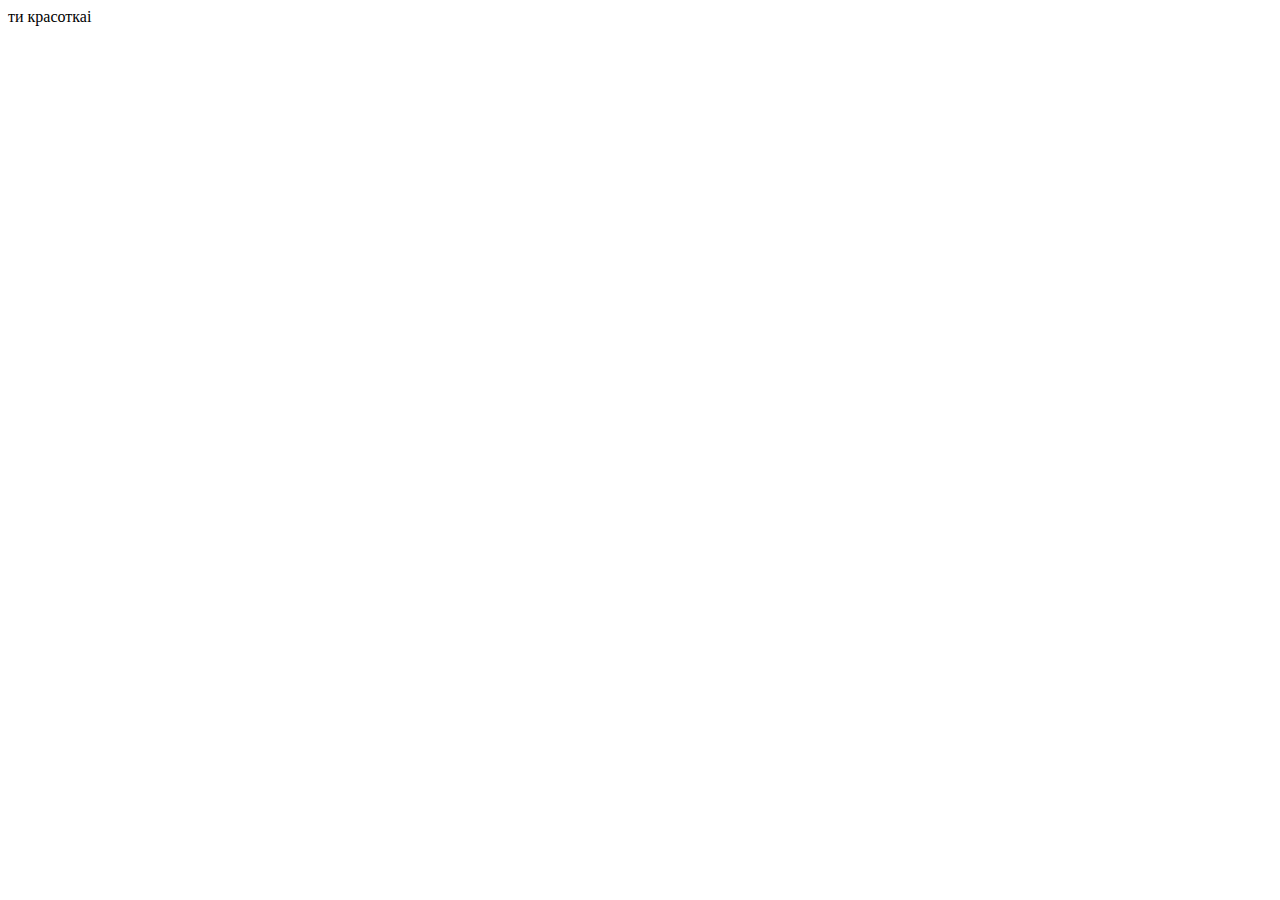
==== html/hw1/index.html @ 4770aaa3 "first commit" ====
<!doctype html>
<html lang="en">
<head>
    <meta charset="UTF-8">
    <meta name="viewport"
          content="width=device-width, user-scalable=no, initial-scale=1.0, maximum-scale=1.0, minimum-scale=1.0">
    <meta http-equiv="X-UA-Compatible" content="ie=edge">
    <title>Document</title>
</head>
<body>
ти красоткаі
</body>
</html>
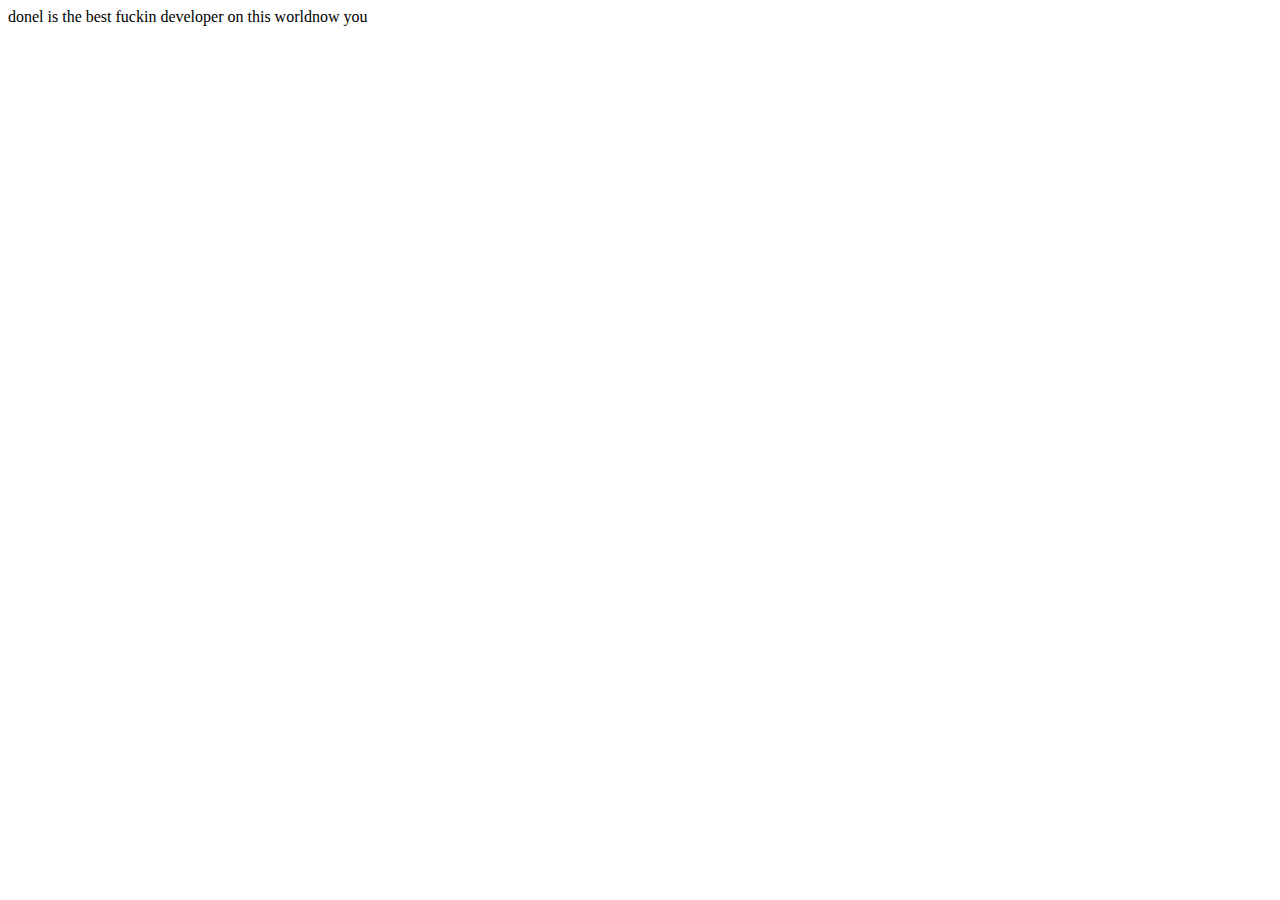
==== commit 447581f7: "change hw1" ====
--- a/html/hw1/index.html
+++ b/html/hw1/index.html
@@ -8,6 +8,7 @@
     <title>Document</title>
 </head>
 <body>
-ти красоткаі
+donel is the best fuckin developer on this worldnow
+you
 </body>
 </html>